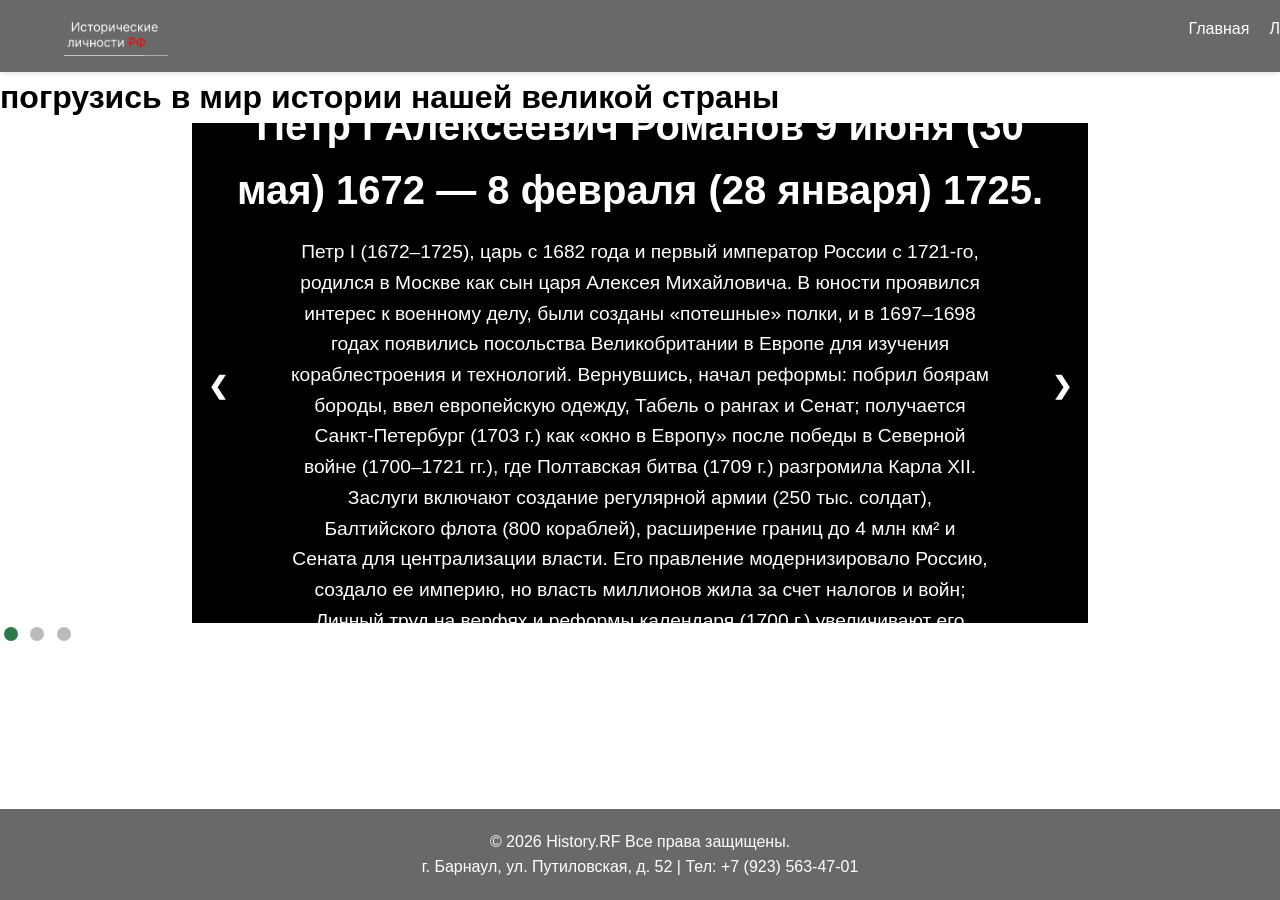
==== index.html @ 631eb1db "Rename main.html to index.html" ====
<!DOCTYPE html>
<html lang="ru">
<head>
    <script src="script.js"></script> 
    <meta charset="UTF-8">
    <meta name="viewport" content="width=device-width, initial-scale=1.0">
    <title>History.RF</title>
     <link rel="stylesheet" href="style.css">
</head>

<body>
    <header>
        <div class="container header-container">
            <div class="logo-area">
               
                <img src="logo.png" alt="Логотип" class="logo-img"> 
                <a id="#logo-area" class="company-name"></a>
            </div>
            <nav>
                <ul>
                    <li><a href="#header">Главная</a></li>
                    <li><a href="#slider">Личности</a></li>
                    <li><a href="#footer">Контакты </a></li>
                </ul>
            </nav>
            
        </div>
    </header>
     
    <main>
        <div id="blok1">
        <h1 class="preview"> погрузись в мир истории нашей великой страны</h1>
    
        </div>
     <div class="slider">
        
        <!-- Слайд 1: Петр I Великий -->
        <div class="item">
            
            <div class="slide-bg" style="background-image: url('/project/code/img/petr\ 1.png');"></div>
            <div class="slide-content">
                
                <h3>Петр I Алексеевич Романов
                    9 июня (30 мая) 1672 — 8 февраля (28 января) 1725.</h3>
                <p>Петр I (1672–1725), царь с 1682 года и первый император России с 1721-го, родился в Москве как сын царя Алексея Михайловича. В юности проявился интерес к военному делу, были созданы «потешные» полки, и в 1697–1698 годах появились посольства Великобритании в Европе для изучения кораблестроения и технологий. 
                    Вернувшись, начал реформы: побрил боярам бороды, ввел европейскую одежду, Табель о рангах и Сенат; получается Санкт-Петербург (1703 г.) как «окно в Европу» после победы в Северной войне (1700–1721 гг.), где Полтавская битва (1709 г.) разгромила Карла XII. Заслуги включают создание регулярной армии (250 тыс. солдат), Балтийского флота (800 кораблей), расширение границ до 4 млн км² и Сената для централизации власти. 
                    Его правление модернизировало Россию, создало ее империю, но власть миллионов жила за счет налогов и войн; Личный труд на верфях и реформы календаря (1700 г.) увеличивают его массу.</p>
            </div>
        </div>

        <!-- Слайд 2:Александр Невский -->
        <div class="item">
            <div class="slide-bg" style="background-image: url('/project/code/img/nevsky.png');"></div>
            <div class="slide-content">
                <h3>Александр Ярославич Невский
                    1221 (или 1220) — 1263
                </h3>
                <p>Александр Ярославич Невский (1221–1263) родился во Владимире, сын Ярослава Всеволодовича, князь Новгородский (1236) и Владимирский (1252). В 1240 году в Неве разбил шведов под командованием Ярлы Биргера, получив прозвище «Невский»; в 1242-м на Чудском озере («Ледовое побоище») сокрушил тевтонцев, предотвратив их экспансию на Русь. 
                    Умелая дипломатия с Золотой Ордой — поездка в Сарай, получение ярлыка на великое княжение — спасла землю от набегов Батыя; укрепил Новгород и Псков, боролся с боярским сепаратизмом. 
                    Канонизирован в 1547 году как святой, его силы в Александро-Невской лавре; патриотизм, увековечен в фильме Эйзенштейна и награжден орденом Суворова.</p>
            </div>
        </div>

        <!-- Слайд 3: Екатерина II Великая -->
        <div class="item">
            <div class="slide-bg" style="background-image: url('/project/code/img/ekaterina\ 2.png');"></div>
            <div class="slide-content">
                <h3>
                    София Августа Фредерика Ангальт-Цербстская
                    1729—1796.
                </h3>
                <p>София Августа Фредерика Ангальт-Цербстская (1729–1796) родилась в Германии, замужем за Петром III (1745), свергла мужа в перевороте в 1762 году с Орловыми. Правление ознаменовано переходом Крыма (1783 г.), разделами Речи Посполитой (1772–1795, +520 тыс. км²), покорением Турции (1768–1774, 1787–1791) и экспедициями Суворова. 
                    Реформы: губернская (1775, 50 губерний), Жалованные грамоты дворянству и городам (1785), Смольный институт, Академия художеств; «просвещенный абсолютизм» с перепиской с Вольтером, Дидро и публикацией «Наказа» (1767). 
                    Эпоха культурного расцвета — Эрмитаж, Таврида; расширила империю до 5,5 млн км², покровительствовала Радищеву и Державину, оставив Россию сверхдержавой.</p>
            </div>
        </div>

        <!-- Слайд 4: Георгий Жуков -->
        <div class="item">
            <div class="slide-bg" style="background-image: url('/project/code/img/gukov.png');"></div>
            <div class="slide-content">
                <h3>
                    Жуков Георгий Константинович
                    1 декабря (19 ноября по старому стилю) 1896 г. — 18 июня 1974 г..
                </h3>
                <p>Георгий Константинович Жуков (1896–1974) родился в деревне Стрельцово Калужской губернии, с 1918 года в РККА, в Гражданскую войну дрался с белыми на Юге. В 1939-м на Халхин-Голе разгромил японцев, в Великую Отечественную: остановил немцев под Москвой (декабрь 1941), координировал Сталинград (1942–1943, операция «Уран»), Курскую битву (1943), «Багратион» (1944) и Берлин (1945). 
                    Четыре Звезды Героя СССР, маршал с 1940-го; после войны министр обороны (1946, 1953–1955, 1957–1964), реформаторская армия. Заслуги — перелом хода войны, спасение СССР от нацизма; мемуары "Воспоминания и размышления". 
                    Умер в Таманском дивизии почестей; памятники в Москве, мемориалы в Сталинграде и Берлине.</p>
            </div>
        </div>
         <!-- Слайд 5: Александр Пушкин-->
        <div class="item">
            <div class="slide-bg" style="background-image: url('/project/code/img/pushkin.png');"></div>
            <div class="slide-content">
                <h3>
                    Александр Сергеевич Пушкин
                    6 июня 1799 года —  10 февраля 1837 года
                </h3>
                <p>Александр Сергеевич Пушкин (1799–1837) родился в Москве в дворянской семье с африканскими корнями (дед Абрам Ганнибал). Лицей в Царскоселье (1811–1817), первые стихи «Вольности» (1817) привели по ссылке в Михайловское (1824); дружба с Пущиным, Чаадаевым. Творчество: «Руслан и Людмила» (1820), «Евгений Онегин» (1825–1832), «Борис Годунов» (1825), «Капитанская дочка» (1836), сказки. 
                    Реформы языка, основатель реализма; с 1826-го под надзором Николая I женился на Наталье Гончаровой (1831). Дуэль с Дантесом 8 февраля 1837-го из-за сплетен оборвала жизнь в 37 лет. 
                    Первый среди великих по опросам; музеи в Пушкине, Михайловском, памятник на Тверском.</p>
            </div>
        </div> 
        <!-- Слайд 6: Александр II Освободитель-->
        <div class="item">
            <div class="slide-bg" style="background-image: url('/project/code/img/aleksandr.png');"></div>
            <div class="slide-content">
                <h3>
                    Александр II Николаевич Романов
                    17 (29) апреля 1818 года — 1 (13) марта 1881 года
                </h3>
                <p>Александр Николаевич (1818–1881), сын Николая I, взошел на трон в 1855-го после Крымской войны. 19 февраля 1861 года поддерживал Манифест об отмене крепостного права, освободив 23 миллиона крестьян (4 миллиарда рублей выкупили); реформы 1860–1870-х: земская (1864), бобная (1864, присяжные, гласность), городская (1870), военная (1874, всеобщая повинность). 
                    Проложил Транссиб (начало 1891 г.), покорил Среднюю Азию (Туркестан), подавилльское восстание (1863 г.). Женат на Марии Александровне, вторая семья с Екатериной Долгорукой. 
                    Убит 1 марта 1881 года бомбой народовольцев на Екатерининском канале; Храм Спаса на Крови на месте.</p>
            </div>
        </div> 
        <!-- Слайд 7: Михаил Ломоносов -->
        <div class="item">
            <div class="slide-bg" style="background-image: url('img/lomonosov.png');"></div>
            <div class="slide-content">
                <h3>
                    Михаил Васильевич Ломоносов
                    8 (19) ноября 1711 года — 4 (15) апреля 1765 года
                </h3>
                <p>Михаил Васильевич Ломоносов (1711–1765) родился в деревне Мишанинская (Архангельск), в 1736-м пешком дошел до Москвы, затем в Петербург и Германию (1741, Марбург, Фрейберг). Основал Московский университет (1755, первый в России), обсерваторию; открыл атмосферу Венеры (1761). 
                    В химии — закон сохранения вещества (1748), физика цвета, мозаики (Смольный собор); поэзия — «Ода на взятие Хотина», грамматика русского языка. Академик (1745), реформировал науку. 
                    Энциклопедист из народа; памятник в Архангельске, кратер на Луне.</p>
            </div>
        </div> 
        <!-- Слайд 8: Дмитрий Менделеев  -->
        <div class="item">
            <div class="slide-bg" style="background-image: url('/project/code/img/mendeleev.png');"></div>
            <div class="slide-content">
                <h3>
                    Дмитрий Иванович Менделеев
                     8 февраля 1834 года — 2 февраля 1907 года
                </h3>
                <p>Дмитрий Иванович Менделеев (1834–1907), родился в Тобольске, образование — в Тобольске, Петербурге, Гейдельберге. Периодическая система элементов (1869 г., 63 элемента, предсказал 3); учебник «Основы химии» (1861). 
                    Вы изобрел термометр, стандарты вин (40%), нефтехимия; судья Кильватерной комиссии (1899). Профессор Питера (1866), путешествие по США. 
                    Памятники в Москве, Тобольске; таблица в 118 странах, 7-й элемент менделевий.</p>
            </div>
        </div> 
        <!-- Слайд 9: Сергей Павлович Королев  -->
        <div class="item">
            <div class="slide-bg" style="background-image: url('/project/code/img/korolov.png');"></div>
            <div class="slide-content">
                <h3>
                    Сергей Павлович Королев
                    24 сентября 1946 года — 29 декабря 2025 года
                </h3>
                <p>Сергей Павлович Королев (1907–1966) родился в Житомире, планировщик (1920-е), репрессирован (1938–1944, Колыма), реабилитирован. Главный конструктор (1946 г.): Р-7 («Семерка»), «Спутник-1» (4 октября 1957 г.), Гагарин (12 апреля 1961 г.), «Восток-2» с собакой, «Восход-2» (1965 г., выход в космос). 
                    Создал лунную программу «Союз»; 600 ракет. Тайна до смерти (1966, операция). 
                    Космическая эра; мемориал на Байконуре, кратер на Луне.</p>
            </div>
        </div> 
        <!-- Слайд 10:Юрий Гагарин  -->
        <div class="item">
            <div class="slide-bg" style="background-image: url('/project/code/img/gagarin.png');"></div>
            <div class="slide-content">
                <h3>
                    Алексей Петрович Гагарин
                    26 марта 1895 — 6 сентября 1960
                </h3>
                <p>Юрий Алексеевич Гагарин (1934–1968) родился в Клушино Смоленской области, сирота войны, истребитель (1955), космонавт №1. Полет 12 апреля 1961 на «Востоке-1» — 108 мин, «Кедр»; фраза «Поехали!». 
                    После — зам. начальника ЦПК, депутат, посол; осматривал полеты. Погиб 27 марта 1968 года в МиГ-15 с Серегиным (погода/техника). 
                    Первый человек в космосе; Звезда в Кремле, музеи в Смирганино, Лондон.</p>
            </div>
        </div> 
        <!-- Слайд 11: Лев Толстой -->
        <div class="item">
            <div class="slide-bg" style="background-image: url('/project/code/img/tolstoy.png');"></div>
            <div class="slide-content">
                <h3>
                    Лев Николаевич Толстой 
                    9 сентября 1828 — 20 ноября 1910
                </h3>
                <p>Лев Николаевич Толстой (1828–1910) родился в Ясной Поляне, сирота с 9 лет, юнкер (1852), Севастопольская оборона (1854–1855, «Севастопольские рассказы»). «Детство» (1852), «Война и мир» (1865–1869, 15 лет), «Анна Каренина» (1875–1877), «Воскресение» (1899). 
                    Философия непротивления, толстовство; отказ от Нобеля (1906), крестьяне в Ясной. Уход из дома 28 октября 1910 г. умер в Астапово. 
                    Величайший писатель; музей Ясная Поляна, влияние Ганди, Мартина Лютера.</p>
            </div>
        </div> 
        <!-- Слайд 12: Владимир Ленин -->
        <div class="item">
            <div class="slide-bg" style="background-image: url('/project/code/img/Lenin.png');"></div>
            <div class="slide-content">
                <h3>
                    Владимир Ильич Ленин
                    10 (22) апреля 1870 г — 21 января 1924 г
                </h3>
                <p>Владимир Ильич Ульянов (Ленин, 1870–1924) родился в Симбирске, юрист, марксист после казни брата (1887). «Что делать?» (1902), РСДРП (1898), большевики (1903), апрельские тезисы (1917). Октябрьская революция (25 октября 1917, Зимний), Брест-Литовск (1918),</p>
            </div>
        </div>

        
        <a class="prev" onclick="minusSlide()">&#10094;</a>
        <a class="next" onclick="plusSlide()">&#10095;</a>
        
     </div>
        <span class="slider-dots_item" onclick="currentSlide(1)" ></span>
        <span class="slider-dots_item" onclick="currentSlide(2)" ></span>
        <span class="slider-dots_item" onclick="currentSlide(3)" ></span>
    </main>
   
 

    <footer>
        <p>© 2026 History.RF  Все права защищены.</p>
        <p>г. Барнаул, ул. Путиловская, д. 52 | Тел: +7 (923) 563-47-01</p>
    </footer>

    
</body>
</html>
---- style.css ----
* {
    margin: 0;
    padding: 0;
    box-sizing: border-box;
}

 blok1  {
    display: flex;
    justify-content: center;
}
 body {
    font-family: 'Segoe UI', Tahoma, Geneva, Verdana, sans-serif;
    line-height: 1.6;
    color: #000000;
    min-height: 100vh; 
    display: flex;     
    flex-direction: column; 
    background-image: url('/project/code/img/monochrome-view-red-square-world-heritage-day.jpg'); 
    background-repeat: no-repeat;
    background-position: center center; 
    background-attachment: fixed; 
    background-size: cover;
}
header {
    background-color:#696969;
    color: rgb(255, 255, 255);
    padding: 1rem 0;
    top: 0;
    z-index: 1000;
    box-shadow: 0 2px 5px rgba(0,0,0,0.1);
}

.header-container {
    width: 90%;
    max-width: 1200px;
    margin: auto;
    display: flex;
    justify-content: start;
    align-items: left;
}

.logo-area {
    display: flex;
    gap: 1000px;
}
.logo-img {
    height: 40px;
    width: auto;
    display: block;
    align-items: right; 
}
.company-name {
    font-size: 1.2rem;
    font-weight: bold;
    color: white;
    text-decoration: none;
    line-height: 1.2;
}
nav ul {
    list-style: none;
    display: flex;
}
nav ul li {
    margin-left: 20px;
}
nav ul li a {
    color: white;
    text-decoration: none;
    transition: color 0.3s; 
}
nav ul li a:hover {
    color: #a8e6cf; 
}

footer {
    background-color: #696969;
    color: white;
    text-align: center;
    padding: 20px 0;
    margin-top: auto; 
}
@media (max-width: 768px) {
    .slider { height: 400px; }
    .slide-content h3 { font-size: 1.8rem; }
    .slide-content p { font-size: 1rem; }
    .header-container { flex-direction: column; gap: 10px; }
    nav ul { margin-top: 10px; }
}
.slider {
    position: relative;
    max-width: 70%;
    height: 500px; /* Высота слайдера */
    margin: 0 auto;
    overflow: hidden;
    background-color: #000; /* Черный фон под картинкой */
}
.slider .item {
    display: none;
    position: relative;
    width: 100%;
    height: 100%;
    animation: fade 1.5s;
}
/* Фон слайда (картинка) */
.slide-bg {
    position: absolute;
    top: 0;
    left: 0;
    width: 100%;
    height: 100%;
    background-size: cover;
    background-position: center;
    opacity: 0.6; /* Полупрозрачность картинки (0.0 - 1.0) */
    z-index: 1;
}
/* Затемняющий слой поверх картинки для читаемости текста */
.slide-bg::after {
    content: '';
    position: absolute;
    top: 0;
    left: 0;
    width: 100%;
    height: 100%;
    background: rgba(0, 0, 0, 0.5); /* Черный полупрозрачный слой */
}
/* Контент карточки (текст) */
.slide-content {
    position: relative;
    z-index: 2; /* Поверх фона */
    height: 100%;
    display: flex;
    flex-direction: column;
    justify-content: center;
    align-items: center;
    text-align: center;
    padding: 20px;
    color: #fff;
}
.slide-content h3 {
    font-size: 2.5rem;
    margin: 15px 0;
    text-shadow: 2px 2px 4px rgba(0,0,0,0.8);
}
.slide-content p {
    font-size: 1.2rem;
    max-width: 700px;
    margin: 0 auto;
    text-shadow: 1px 1px 2px rgba(0,0,0,0.8);
}
.service-icon {
    font-size: 4rem;
    margin-bottom: 10px;
    filter: drop-shadow(0 0 5px rgba(0,0,0,0.5));
}
/* Кнопки вперед/назад */
.slider .prev, .slider .next {
    cursor: pointer;
    position: absolute;
    top: 50%;
    width: auto;
    padding: 16px;
    margin-top: -22px;
    color: white;
    font-weight: bold;
    font-size: 24px;
    transition: 0.6s ease;
    border-radius: 0 3px 3px 0;
    user-select: none;
    z-index: 3;
    background-color: rgba(0,0,0,0.3);
}
.slider .next {
    right: 0;
    border-radius: 3px 0 0 3px;
}
.slider .prev:hover, .slider .next:hover {
    background-color: rgba(0, 0, 0, 0.8);
}
/* Точки навигации */
.slider-dots {
    text-align: center;
    padding: 15px 0;
    background-color: rgba(255, 255, 255, 0.1); /* Легкий фон под точками */
}
.slider-dots_item {
    cursor: pointer;
    height: 14px;
    width: 14px;
    margin: 0 4px;
    background-color: #bbb;
    border-radius: 50%;
    display: inline-block;
    transition: background-color 0.6s ease;
}
.active, .slider-dots_item:hover {
    background-color: #2c7a4b; /* Зеленый цвет активной точки */
}
/* Анимация появления */
@keyframes fade {
    from {opacity: .4} 
    to {opacity: 1}
}
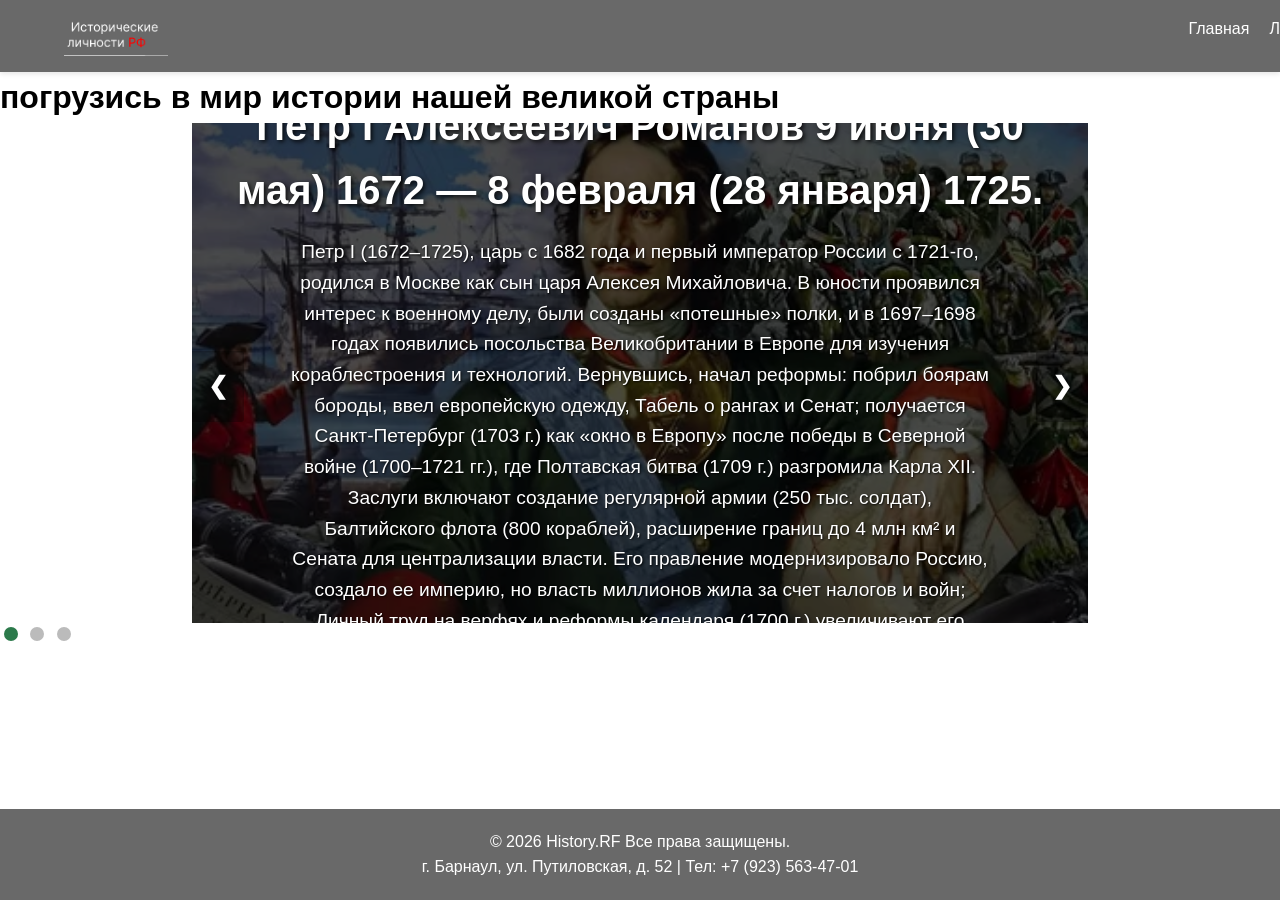
==== commit fa1d67c0: "Update index.html" ====
--- a/index.html
+++ b/index.html
@@ -37,7 +37,7 @@
         <!-- Слайд 1: Петр I Великий -->
         <div class="item">
             
-            <div class="slide-bg" style="background-image: url('/project/code/img/petr\ 1.png');"></div>
+            <div class="slide-bg" style="background-image: url('petr\ 1.png');"></div>
             <div class="slide-content">
                 
                 <h3>Петр I Алексеевич Романов
@@ -50,7 +50,7 @@
 
         <!-- Слайд 2:Александр Невский -->
         <div class="item">
-            <div class="slide-bg" style="background-image: url('/project/code/img/nevsky.png');"></div>
+            <div class="slide-bg" style="background-image: url('nevsky.png');"></div>
             <div class="slide-content">
                 <h3>Александр Ярославич Невский
                     1221 (или 1220) — 1263
@@ -63,7 +63,7 @@
 
         <!-- Слайд 3: Екатерина II Великая -->
         <div class="item">
-            <div class="slide-bg" style="background-image: url('/project/code/img/ekaterina\ 2.png');"></div>
+            <div class="slide-bg" style="background-image: url('ekaterina\ 2.png');"></div>
             <div class="slide-content">
                 <h3>
                     София Августа Фредерика Ангальт-Цербстская
@@ -77,7 +77,7 @@
 
         <!-- Слайд 4: Георгий Жуков -->
         <div class="item">
-            <div class="slide-bg" style="background-image: url('/project/code/img/gukov.png');"></div>
+            <div class="slide-bg" style="background-image: url('gukov.png');"></div>
             <div class="slide-content">
                 <h3>
                     Жуков Георгий Константинович
@@ -90,7 +90,7 @@
         </div>
          <!-- Слайд 5: Александр Пушкин-->
         <div class="item">
-            <div class="slide-bg" style="background-image: url('/project/code/img/pushkin.png');"></div>
+            <div class="slide-bg" style="background-image: url('pushkin.png');"></div>
             <div class="slide-content">
                 <h3>
                     Александр Сергеевич Пушкин
@@ -103,7 +103,7 @@
         </div> 
         <!-- Слайд 6: Александр II Освободитель-->
         <div class="item">
-            <div class="slide-bg" style="background-image: url('/project/code/img/aleksandr.png');"></div>
+            <div class="slide-bg" style="background-image: url('aleksandr.png');"></div>
             <div class="slide-content">
                 <h3>
                     Александр II Николаевич Романов
@@ -116,7 +116,7 @@
         </div> 
         <!-- Слайд 7: Михаил Ломоносов -->
         <div class="item">
-            <div class="slide-bg" style="background-image: url('img/lomonosov.png');"></div>
+            <div class="slide-bg" style="background-image: url('lomonosov.png');"></div>
             <div class="slide-content">
                 <h3>
                     Михаил Васильевич Ломоносов
@@ -129,7 +129,7 @@
         </div> 
         <!-- Слайд 8: Дмитрий Менделеев  -->
         <div class="item">
-            <div class="slide-bg" style="background-image: url('/project/code/img/mendeleev.png');"></div>
+            <div class="slide-bg" style="background-image: url('mendeleev.png');"></div>
             <div class="slide-content">
                 <h3>
                     Дмитрий Иванович Менделеев
@@ -142,7 +142,7 @@
         </div> 
         <!-- Слайд 9: Сергей Павлович Королев  -->
         <div class="item">
-            <div class="slide-bg" style="background-image: url('/project/code/img/korolov.png');"></div>
+            <div class="slide-bg" style="background-image: url('korolov.png');"></div>
             <div class="slide-content">
                 <h3>
                     Сергей Павлович Королев
@@ -155,7 +155,7 @@
         </div> 
         <!-- Слайд 10:Юрий Гагарин  -->
         <div class="item">
-            <div class="slide-bg" style="background-image: url('/project/code/img/gagarin.png');"></div>
+            <div class="slide-bg" style="background-image: url('gagarin.png');"></div>
             <div class="slide-content">
                 <h3>
                     Алексей Петрович Гагарин
@@ -168,7 +168,7 @@
         </div> 
         <!-- Слайд 11: Лев Толстой -->
         <div class="item">
-            <div class="slide-bg" style="background-image: url('/project/code/img/tolstoy.png');"></div>
+            <div class="slide-bg" style="background-image: url('tolstoy.png');"></div>
             <div class="slide-content">
                 <h3>
                     Лев Николаевич Толстой 
@@ -181,7 +181,7 @@
         </div> 
         <!-- Слайд 12: Владимир Ленин -->
         <div class="item">
-            <div class="slide-bg" style="background-image: url('/project/code/img/Lenin.png');"></div>
+            <div class="slide-bg" style="background-image: url('Lenin.png');"></div>
             <div class="slide-content">
                 <h3>
                     Владимир Ильич Ленин
